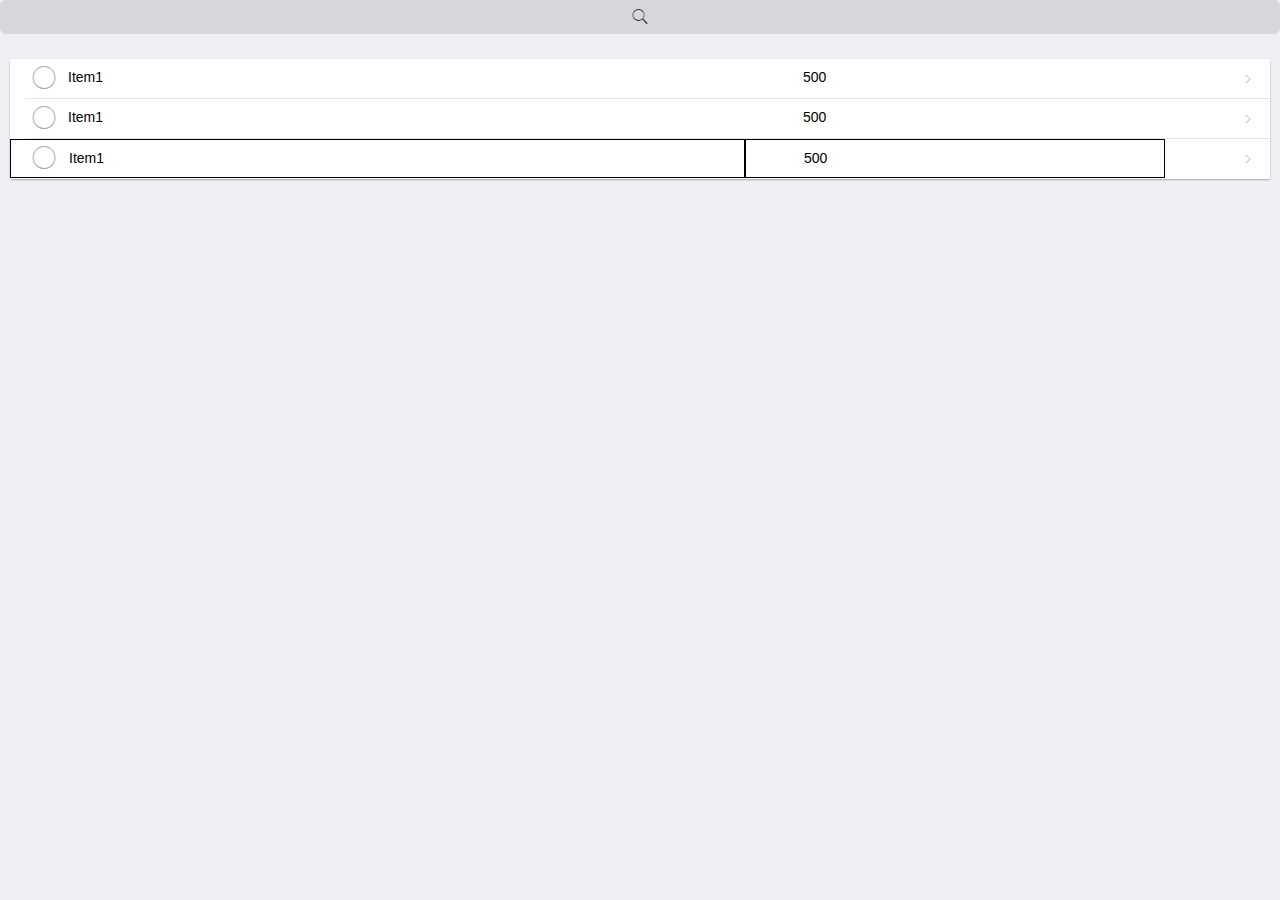
==== AllIn/src/main/webapp/wechat/mrgfnr/list.html @ b5a4697a "controller level infrastructure" ====
<!DOCTYPE html>
<html>
	<head>
		<meta charset="UTF-8">
		<meta name="viewport" content="width=device-width,initial-scale=1,minimum-scale=1,maximum-scale=1,user-scalable=no" />
		<title>全部</title>
		<script src="../plugin/js/mui.min.js"></script>
		<link href="../plugin/css/mui.min.css" rel="stylesheet" />
		<script type="text/javascript" charset="UTF-8">
			mui.init();
			mui.ajax("../mrgfnr.do", {dataType:"json", success:function(xhr){
				console.log(xhr);
				var p = mui(".mui-input-group")[0];
				for(var i=0; i<xhr.length; i++){
					var data = xhr[0];
					var div1 = document.createElement("div");
					div1.className = "mui-input-row mui-checkbox mui-left";
					var div2 = document.createElement("div");
					div2.className = "mui-navigate-right";
					var div3 = document.createElement("div");
					div3.className = "mui-row";
					var div4 = document.createElement("div");
					div4.className = "mui-col-sm-7 mui-col-xs-7";
					var lb1 = document.createElement("label");
					lb1.innerHTML = data.name;
					div4.appendChild(lb1);
					div3.appendChild(div4);
					var div5 = document.createElement("div");
					div5.className = "mui-col-sm-4 mui-col-xs-4";
					var lb2 = document.createElement("label");
					lb2.innerHTML = data.fee;
					console.log(data.fee);
					div5.appendChild(lb2);
					div3.appendChild(div5);
					div2.appendChild(div3);
					div1.appendChild(div2);
					
					var c = document.createElement("input");
					c.name = "checkbox";
					c.type="checkbox"
					div1.appendChild(c);
					p.appendChild(div1);
				}
			}});
		</script>
	</head>

	<body>
		<div class="mui-content">
			<div class="mui-input-row mui-search">
				<input type="search" class="mui-input-clear" placeholder="">
			</div>
			<div class="mui-card">
				<form class="mui-input-group">
					<div class="mui-input-row mui-checkbox mui-left">
						<div class="mui-navigate-right">
							<div class="mui-row">
								<div class="mui-col-sm-7 mui-col-xs-7">
									<label>Item1</label>
								</div>
								<div class="mui-col-sm-4 mui-col-xs-4">
									<label>500</label>
								</div>
							</div>
						</div>
						<input name="checkbox" value="Item 1" type="checkbox" />
					</div>
					<div class="mui-input-row mui-checkbox mui-left">
						<div class="mui-navigate-right">
							<div class="mui-row">
								<div class="mui-col-sm-7 mui-col-xs-7">
									<label>Item1</label>
								</div>
								<div class="mui-col-sm-4 mui-col-xs-4">
									<label>500</label>
								</div>
							</div>
						</div>
						<input name="checkbox" value="Item 2" type="checkbox" />
					</div>
					<div class="mui-input-row mui-checkbox mui-left">
						<div class="mui-navigate-right">
							<div class="mui-row">
								<div class="mui-col-sm-7 mui-col-xs-7" style="border:1px solid">
									<label>Item1</label>
								</div>
								<div class="mui-col-sm-4 mui-col-xs-4" style="border:1px solid">
									<label>500</label>
								</div>
							</div>
						</div>
						<input name="checkbox" type="checkbox" />
					</div>
				</form>
			</div>
		</div>
	</body>

</html>
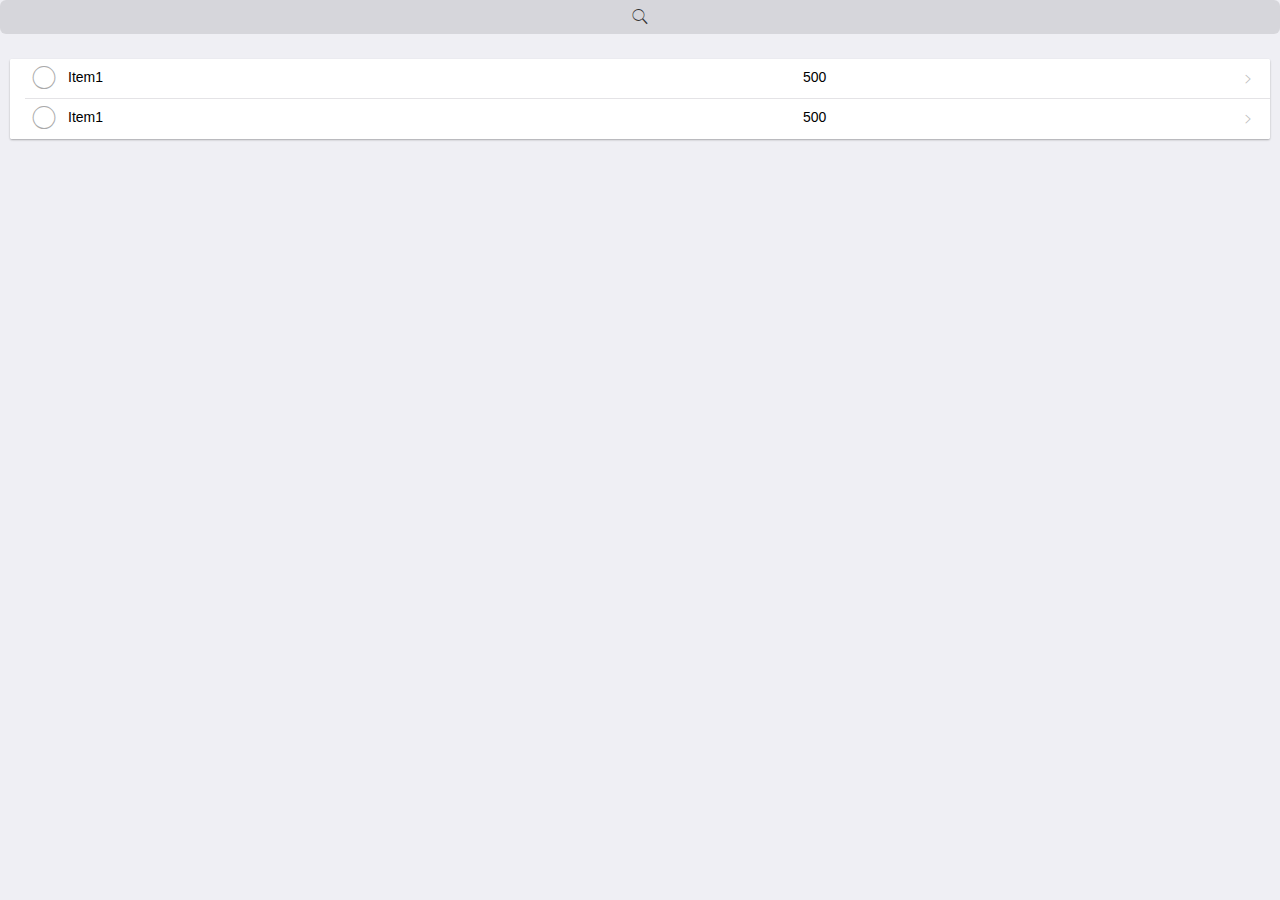
==== commit 8c82babc: "marriage and funeral business" ====
--- a/AllIn/src/main/webapp/wechat/mrgfnr/list.html
+++ b/AllIn/src/main/webapp/wechat/mrgfnr/list.html
@@ -4,44 +4,47 @@
 		<meta charset="UTF-8">
 		<meta name="viewport" content="width=device-width,initial-scale=1,minimum-scale=1,maximum-scale=1,user-scalable=no" />
 		<title>全部</title>
-		<script src="../plugin/js/mui.min.js"></script>
 		<link href="../plugin/css/mui.min.css" rel="stylesheet" />
+		<script type="text/javascript" src="../js/common.js"></script>
+		<script type="text/javascript" src="../plugin/js/mui.min.js"></script>
 		<script type="text/javascript" charset="UTF-8">
 			mui.init();
-			mui.ajax("../mrgfnr.do", {dataType:"json", success:function(xhr){
-				console.log(xhr);
-				var p = mui(".mui-input-group")[0];
-				for(var i=0; i<xhr.length; i++){
-					var data = xhr[0];
-					var div1 = document.createElement("div");
-					div1.className = "mui-input-row mui-checkbox mui-left";
-					var div2 = document.createElement("div");
-					div2.className = "mui-navigate-right";
-					var div3 = document.createElement("div");
-					div3.className = "mui-row";
-					var div4 = document.createElement("div");
-					div4.className = "mui-col-sm-7 mui-col-xs-7";
-					var lb1 = document.createElement("label");
-					lb1.innerHTML = data.name;
-					div4.appendChild(lb1);
-					div3.appendChild(div4);
-					var div5 = document.createElement("div");
-					div5.className = "mui-col-sm-4 mui-col-xs-4";
-					var lb2 = document.createElement("label");
-					lb2.innerHTML = data.fee;
-					console.log(data.fee);
-					div5.appendChild(lb2);
-					div3.appendChild(div5);
-					div2.appendChild(div3);
-					div1.appendChild(div2);
-					
-					var c = document.createElement("input");
-					c.name = "checkbox";
-					c.type="checkbox"
-					div1.appendChild(c);
-					p.appendChild(div1);
+			mui.ajax("../mrgfnr.do", {dataType : "json",success : function(xhr) {
+					if (xhr.code == "0000") {
+						var form = mui(".mui-input-group")[0];
+						var htmlStr = "<div class=\"mui-input-row mui-checkbox mui-left\">"
+								+ "	<div class=\"mui-navigate-right\">"
+								+ "		<div class=\"mui-row data-row\" data-id=\"{0}\">"
+								+ "			<div class=\"mui-col-sm-7 mui-col-xs-7\">"
+								+ "				<label>{1}</label>"
+								+ "			</div>"
+								+ "			<div class=\"mui-col-sm-4 mui-col-xs-4\">"
+								+ "				<label>{2}</label>"
+								+ "			</div>"
+								+ "		</div>"
+								+ "	</div>"
+								+ "	<input name=\"checkbox\" value=\"Item 1\" type=\"checkbox\" />"
+								+ "</div>"
+								
+						for(var i=0; i<xhr.data.length; i++){
+							var data = xhr.data[i];
+							var html = htmlStr.format(data.id, data.name, data.fee);
+							var tmpObj = document.createElement("div"); 
+							tmpObj.innerHTML = html; 
+							var dom = tmpObj.childNodes[0]; 
+							form.appendChild(dom);
+						}
+						mui.each(mui(".data-row"), function(index,item){
+							item.addEventListener("click", function(){
+								var id = this.getAttribute("data-id");
+								window.location.href = "../mrgfnr/detail/" + id + ".do";
+							});
+						});
+					} else {
+						console.error("errors occur......");
+					}
 				}
-			}});
+			});
 		</script>
 	</head>
 
@@ -54,7 +57,7 @@
 				<form class="mui-input-group">
 					<div class="mui-input-row mui-checkbox mui-left">
 						<div class="mui-navigate-right">
-							<div class="mui-row">
+							<div class="mui-row data-row">
 								<div class="mui-col-sm-7 mui-col-xs-7">
 									<label>Item1</label>
 								</div>
@@ -77,21 +80,8 @@
 							</div>
 						</div>
 						<input name="checkbox" value="Item 2" type="checkbox" />
-					</div>
-					<div class="mui-input-row mui-checkbox mui-left">
-						<div class="mui-navigate-right">
-							<div class="mui-row">
-								<div class="mui-col-sm-7 mui-col-xs-7" style="border:1px solid">
-									<label>Item1</label>
-								</div>
-								<div class="mui-col-sm-4 mui-col-xs-4" style="border:1px solid">
-									<label>500</label>
-								</div>
-							</div>
-						</div>
-						<input name="checkbox" type="checkbox" />
 					</div>
-				</form>
+				</form>
 			</div>
 		</div>
 	</body>
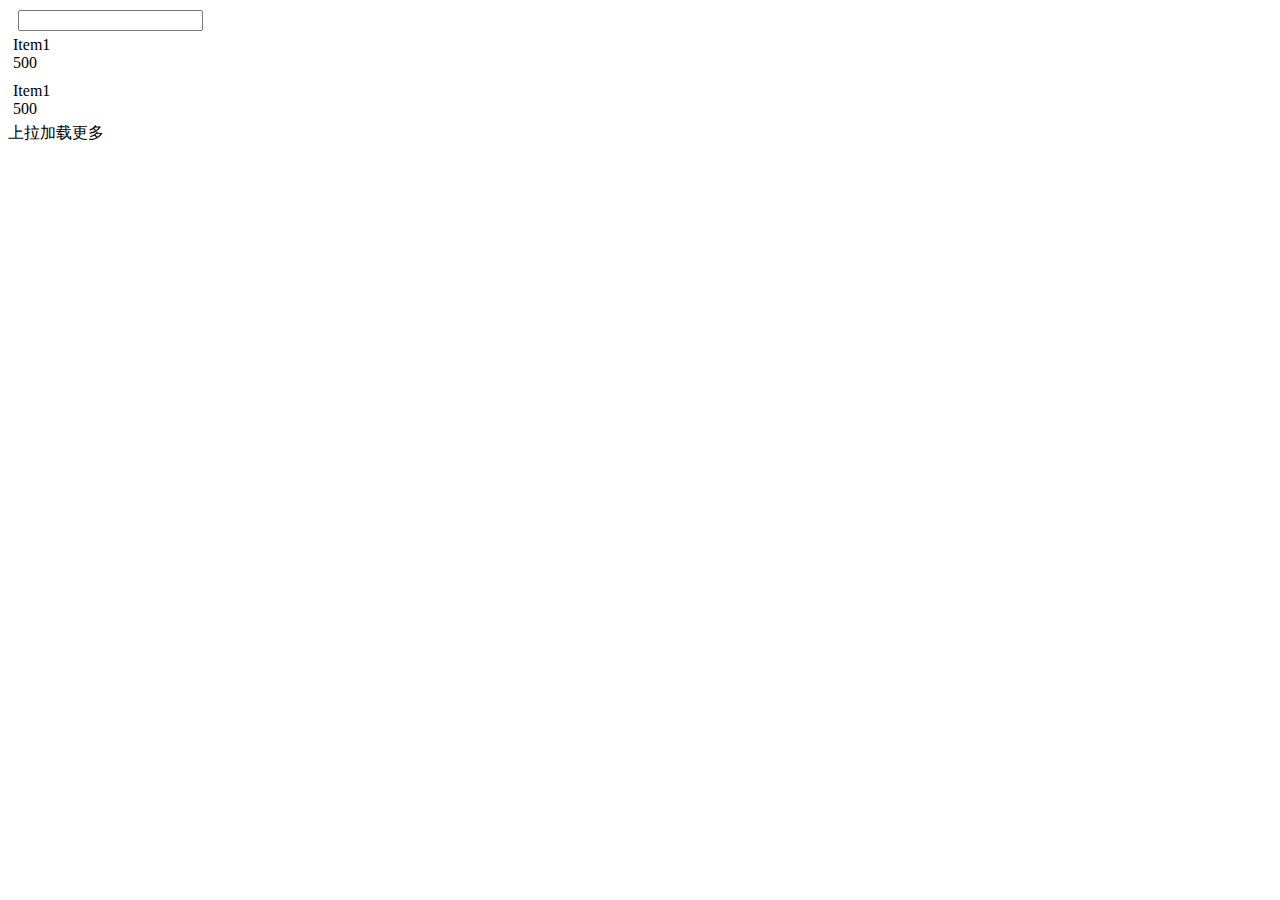
==== commit a7d35e04: "pull refresh" ====
--- a/AllIn/src/main/webapp/wechat/mrgfnr/list.html
+++ b/AllIn/src/main/webapp/wechat/mrgfnr/list.html
@@ -4,86 +4,201 @@
 		<meta charset="UTF-8">
 		<meta name="viewport" content="width=device-width,initial-scale=1,minimum-scale=1,maximum-scale=1,user-scalable=no" />
 		<title>全部</title>
-		<link href="../plugin/css/mui.min.css" rel="stylesheet" />
-		<script type="text/javascript" src="../js/common.js"></script>
-		<script type="text/javascript" src="../plugin/js/mui.min.js"></script>
+		<link href="/AllIn/wechat/plugin/css/mui.min.css" rel="stylesheet" />
+		<style type="text/css">
+			.seach-header{
+				margin-top: 10px;
+			}
+			/* override mui stylesheet*/
+			.mui-input-group .mui-input-row{
+				height: auto;
+			}
+			.mui-search{
+				float: left;
+				margin-left: 10px;
+				width: 82%;
+			}
+			.mui-input-row .mui-table-view-cell{
+				padding: 5px;
+			}
+			.mui-pull{
+				margin-top:-10px;
+			}
+			#addBtn {
+				float:right;
+				margin-right: 10px; 
+				font-size: 34px;
+			}
+			.mui-input-row label{
+				width: 100%;
+			}
+		</style>
+		<script type="text/javascript" src="/AllIn/wechat/js/common.js"></script>
+		<script type="text/javascript" src="/AllIn/wechat/plugin/js/mui.min.js"></script>
 		<script type="text/javascript" charset="UTF-8">
-			mui.init();
-			mui.ajax("../mrgfnr.do", {dataType : "json",success : function(xhr) {
-					if (xhr.code == "0000") {
-						var form = mui(".mui-input-group")[0];
-						var htmlStr = "<div class=\"mui-input-row mui-checkbox mui-left\">"
-								+ "	<div class=\"mui-navigate-right\">"
-								+ "		<div class=\"mui-row data-row\" data-id=\"{0}\">"
-								+ "			<div class=\"mui-col-sm-7 mui-col-xs-7\">"
-								+ "				<label>{1}</label>"
-								+ "			</div>"
-								+ "			<div class=\"mui-col-sm-4 mui-col-xs-4\">"
-								+ "				<label>{2}</label>"
-								+ "			</div>"
-								+ "		</div>"
-								+ "	</div>"
-								+ "	<input name=\"checkbox\" value=\"Item 1\" type=\"checkbox\" />"
-								+ "</div>"
-								
-						for(var i=0; i<xhr.data.length; i++){
-							var data = xhr.data[i];
-							var html = htmlStr.format(data.id, data.name, data.fee);
-							var tmpObj = document.createElement("div"); 
-							tmpObj.innerHTML = html; 
-							var dom = tmpObj.childNodes[0]; 
-							form.appendChild(dom);
-						}
-						mui.each(mui(".data-row"), function(index,item){
-							item.addEventListener("click", function(){
-								var id = this.getAttribute("data-id");
-								window.location.href = "../mrgfnr/detail/" + id + ".do";
-							});
-						});
-					} else {
-						console.error("errors occur......");
+			
+			mui.init({
+				swipeBack: false,
+				pullRefresh: {
+					container: '#pullrefresh',
+					up: {
+						contentrefresh: '正在加载...',
+						callback: pullupRefresh
 					}
 				}
 			});
+			function pullupRefresh() {
+				mui("#pullInfo")[0].innerHTML = ''
+				getMoreData();
+			}
+			getMoreData();
+			function getMoreData(){
+				mui.ajax("/AllIn/wechat/mrgfnr.do", {dataType : "json", success : function(xhr) {
+						callback(xhr);
+					}
+				});
+			}
 		</script>
 	</head>
 
 	<body>
 		<div class="mui-content">
-			<div class="mui-input-row mui-search">
-				<input type="search" class="mui-input-clear" placeholder="">
+			<div class="seach-header">
+				<div class="mui-input-row mui-search">
+					<input type="search" class="mui-input-clear" id="search" placeholder="">
+				</div>
+				<span class="mui-icon mui-icon-plusempty" id="addBtn"></span>
 			</div>
-			<div class="mui-card">
-				<form class="mui-input-group">
-					<div class="mui-input-row mui-checkbox mui-left">
-						<div class="mui-navigate-right">
-							<div class="mui-row data-row">
-								<div class="mui-col-sm-7 mui-col-xs-7">
-									<label>Item1</label>
-								</div>
-								<div class="mui-col-sm-4 mui-col-xs-4">
-									<label>500</label>
+			<div style="clear:both"></div>
+			<div id="pullrefresh" style="overflow:scroll">
+				<div>
+					<div class="mui-card">
+						<form class="mui-input-group">
+							<div class="mui-table-view mui-input-row">
+								<div class="mui-table-view-cell">
+									<div class="mui-slider-right mui-disabled">
+										<a class="mui-btn mui-btn-red mui-icon mui-icon-trash"></a>
+									</div>
+									<div class="mui-slider-handle">
+										<div class="mui-navigate-right">
+											<div class="mui-row">
+												<div class="mui-col-sm-7 mui-col-xs-7">
+													<label>Item1</label>
+												</div>
+												<div class="mui-col-sm-4 mui-col-xs-4">
+													<label>500</label>
+												</div>
+											</div>
+										</div>
+									</div>
 								</div>
 							</div>
-						</div>
-						<input name="checkbox" value="Item 1" type="checkbox" />
+							<div class="mui-table-view mui-input-row">
+								<div class="mui-table-view-cell">
+									<div class="mui-slider-right mui-disabled">
+										<a class="mui-btn mui-btn-red mui-icon mui-icon-trash"></a>
+									</div>
+									<div class="mui-slider-handle">
+										<div class="mui-navigate-right">
+											<div class="mui-row">
+												<div class="mui-col-sm-7 mui-col-xs-7">
+													<label>Item1</label>
+												</div>
+												<div class="mui-col-sm-4 mui-col-xs-4">
+													<label>500</label>
+												</div>
+											</div>
+										</div>
+									</div>
+								</div>
+							</div>
+						</form>
 					</div>
-					<div class="mui-input-row mui-checkbox mui-left">
-						<div class="mui-navigate-right">
-							<div class="mui-row">
-								<div class="mui-col-sm-7 mui-col-xs-7">
-									<label>Item1</label>
-								</div>
-								<div class="mui-col-sm-4 mui-col-xs-4">
-									<label>500</label>
-								</div>
-							</div>
-						</div>
-						<input name="checkbox" value="Item 2" type="checkbox" />
-					</div>
-				</form>
+					<div id="pullInfo">上拉加载更多</div>
+				</div>
 			</div>
 		</div>
+		<script type="text/javascript">
+		
+			mui("#addBtn")[0].addEventListener("click", function(){
+				window.location.href = '/AllIn/wechat/mrgfnr/new.html';
+			});
+			
+			mui("#search")[0].addEventListener("keypress", function(e){
+				// 接收回车符
+				if(e.keyCode == 13){
+					mui.ajax("/AllIn/wechat/mrgfnr.do", {dataType : "json", data: {
+						name: this.value
+					},
+					success : function(xhr) {
+						if(xhr.code == "0000"){
+							mui(".mui-input-group")[0].innerHTML = '';
+						}
+						callback(xhr);
+					}});
+				}
+			});
+			function callback(xhr){
+				if (xhr.code == "0000") {
+					var form = mui(".mui-input-group")[0];
+					var htmlStr = "<div class=\"mui-table-view mui-input-row data-row\">"
+							+ "		<div class=\"mui-table-view-cell\">"
+							+ "			<div class=\"mui-slider-right mui-disabled\">"
+							+ "				<a class=\"mui-btn mui-btn-red mui-icon mui-icon-trash data-event\" data-id=\"{0}\"></a>"
+							+ "			</div>"
+							+ "			<div class=\"mui-slider-handle data-detail\" data-id=\"{0}\">"
+							+ "				<div class=\"mui-navigate-right\">"
+							+ "					<div class=\"mui-row\">"
+							+ "						<div class=\"mui-col-sm-7 mui-col-xs-7\">"
+							+ "							<label>{1}</label\">"
+							+ "						</div>"
+							+ "						<div class=\"mui-col-sm-4 mui-col-xs-4\">"
+							+ "							<label>{2}</label>"
+							+ "						</div>"
+							+ "					</div>"
+							+ "				</div>"
+							+ "			</div>"
+							+ "		</div>"
+							+ "	</div>"
+							
+					for(var i=0; i<xhr.data.length; i++){
+						var data = xhr.data[i];
+						var html = htmlStr.format(data.id, data.name, data.fee);
+						var tmpObj = document.createElement("div"); 
+						tmpObj.innerHTML = html; 
+						var dom = tmpObj.childNodes[0]; 
+						form.appendChild(dom);
+					}
+					mui.each(mui(".data-row"), function(index,item){
+						
+						// use HTML5 querySelector API
+						var detailTarget = item.querySelector(".data-detail");
+						detailTarget.addEventListener("click", function(){
+							var id = this.getAttribute("data-id");
+							window.location.href = "/AllIn/wechat/mrgfnr/detail/" + id + ".do";
+						});
+						
+						var delTarget = item.querySelector(".data-event");
+						delTarget.addEventListener("click", function(){
+							var id = this.getAttribute("data-id");
+							mui.ajax("/AllIn/wechat/mrgfnr/{0}.do".format(id), {dataType: "json", type: "delete"
+								, success : function(xhr) {
+									if (xhr.code == "0000") {
+										mui.toast("删除成功");
+										item.parentNode.removeChild(item);
+									}else{
+										console.error("errors occur......");
+									}
+								}
+							});
+						});
+					});
+					mui('#pullrefresh').pullRefresh().endPullupToRefresh();
+				} else {
+					console.error("errors occur......");
+				}
+			}
+			
+		</script>
 	</body>
-
 </html>